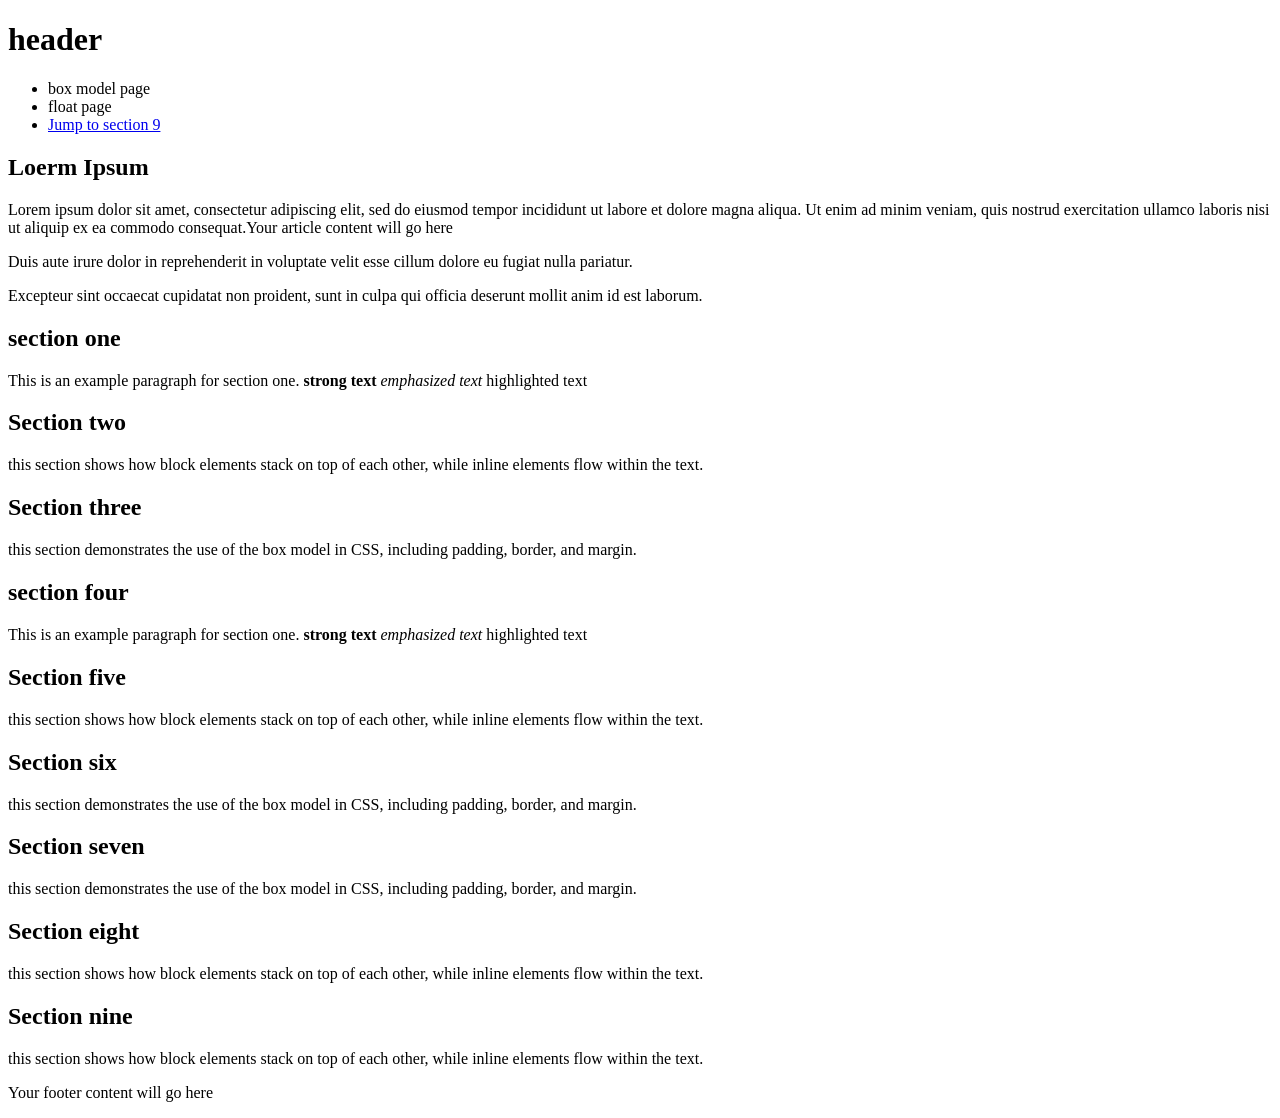
==== float.html @ c368f5b7 "original files" ====
<!DOCTYPE html>

<html lang="en">

<head>

<meta charset="UTF-8">

<meta name="viewport" content="width=device-width, initial-scale=1.0">

<title>Float Layout Page</title>

<link rel="stylesheet" href="FloatStyle.css">  

</head>

<body>

<header>
    <h1>header</h1>
</header>
<section>
<nav>
 <ul>
     <li>box model page</li>
     <li>float page</li>
     <li><a href="#jump">Jump to section 9</a></li>
 </ul>


</nav>
<article>
    <h2> Loerm Ipsum </h2>
    <p>Lorem ipsum dolor sit amet, consectetur adipiscing elit, sed do eiusmod tempor incididunt ut labore et dolore magna aliqua. Ut enim ad minim veniam, quis nostrud exercitation ullamco laboris nisi ut aliquip ex ea commodo consequat.Your article content will go here</p>
    <p>Duis aute irure dolor in reprehenderit in voluptate velit esse cillum dolore eu fugiat nulla pariatur.</p>
    <p>Excepteur sint occaecat cupidatat non proident, sunt in culpa qui officia deserunt mollit anim id est laborum.</p>
    <h2>section one</h2>
                 <p>This is an example paragraph for section one.
                     <strong> strong text</strong>
                    <em> emphasized text</em>
                    <span class="highlight">highlighted text</span>
                </p>

<h2>Section two</h2>
                 <p>
                    this section shows how block elements stack on top of each other,
                    while inline elements flow within the text.
                </p>


 <h2>Section three</h2>
                <p>
                    this section demonstrates the use of the box model in CSS,
                    including padding, border, and margin.
                </p><h2>section four</h2>
                 <p>This is an example paragraph for section one.
                     <strong> strong text</strong>
                    <em> emphasized text</em>
                    <span class="highlight">highlighted text</span>
                </p>

<h2>Section five</h2>
                 <p>
                    this section shows how block elements stack on top of each other,
                    while inline elements flow within the text.
                </p>


 <h2>Section six</h2>
                <p>
                    this section demonstrates the use of the box model in CSS,
                    including padding, border, and margin.
                </p>
     <h2>Section seven</h2>
                <p>
                    this section demonstrates the use of the box model in CSS,
                    including padding, border, and margin.
                

<h2>Section eight</h2>
                 <p>
                    this section shows how block elements stack on top of each other,
                    while inline elements flow within the text.
                </p>
                

<h2 id="jump">Section nine</h2>
                 <p>
                    this section shows how block elements stack on top of each other,
                    while inline elements flow within the text.
                </p>
</article>


</section>
<footer>
<p>Your footer content will go here</p>
</footer>

</body>

</html>
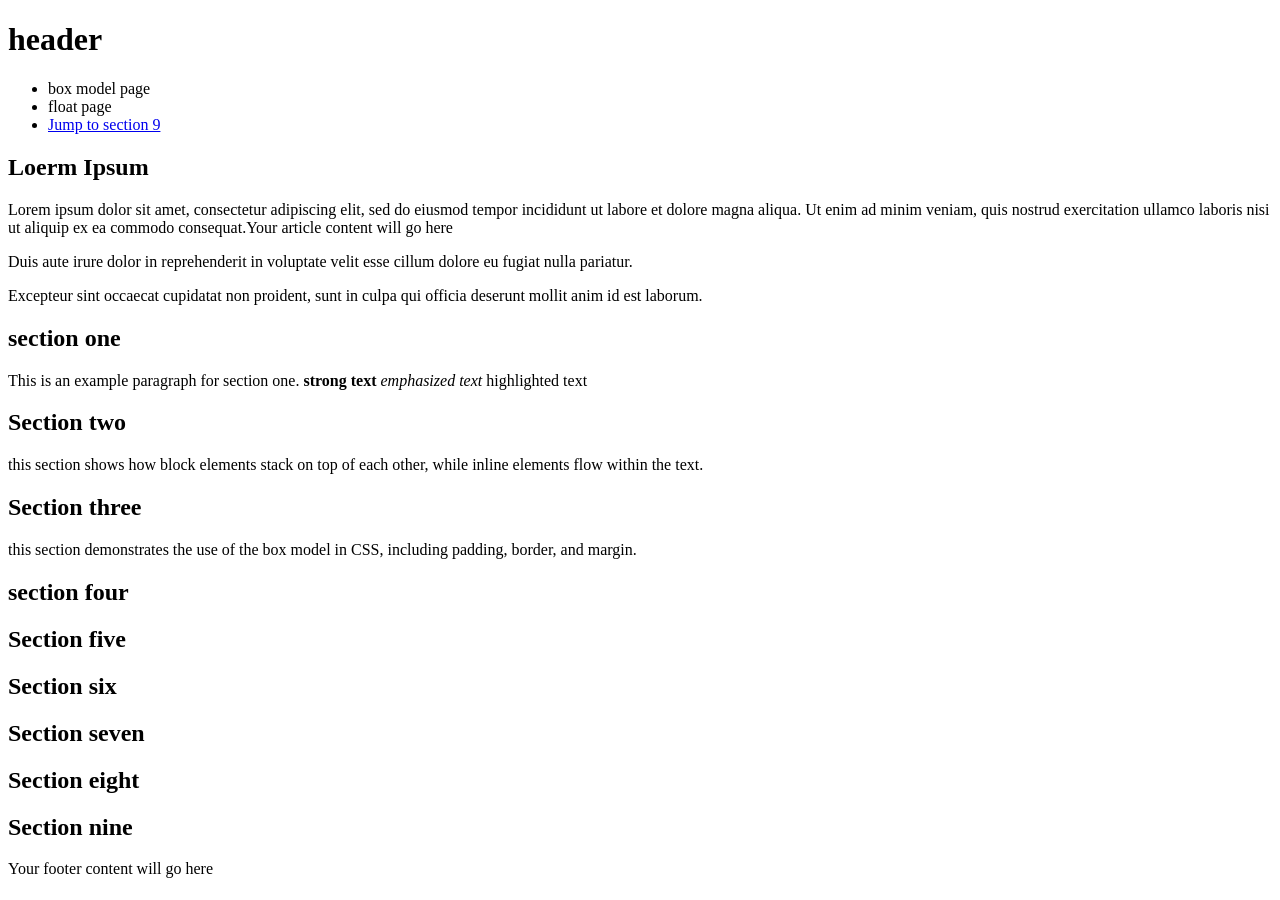
==== commit 554203db: "Add files via upload" ====
--- a/float.html
+++ b/float.html
@@ -1,102 +1,77 @@
-<!DOCTYPE html>
-
-<html lang="en">
-
-<head>
-
-<meta charset="UTF-8">
-
-<meta name="viewport" content="width=device-width, initial-scale=1.0">
-
-<title>Float Layout Page</title>
-
-<link rel="stylesheet" href="FloatStyle.css">  
-
-</head>
-
-<body>
-
-<header>
-    <h1>header</h1>
-</header>
-<section>
-<nav>
- <ul>
-     <li>box model page</li>
-     <li>float page</li>
-     <li><a href="#jump">Jump to section 9</a></li>
- </ul>
-
-
-</nav>
-<article>
-    <h2> Loerm Ipsum </h2>
-    <p>Lorem ipsum dolor sit amet, consectetur adipiscing elit, sed do eiusmod tempor incididunt ut labore et dolore magna aliqua. Ut enim ad minim veniam, quis nostrud exercitation ullamco laboris nisi ut aliquip ex ea commodo consequat.Your article content will go here</p>
-    <p>Duis aute irure dolor in reprehenderit in voluptate velit esse cillum dolore eu fugiat nulla pariatur.</p>
-    <p>Excepteur sint occaecat cupidatat non proident, sunt in culpa qui officia deserunt mollit anim id est laborum.</p>
-    <h2>section one</h2>
-                 <p>This is an example paragraph for section one.
-                     <strong> strong text</strong>
-                    <em> emphasized text</em>
-                    <span class="highlight">highlighted text</span>
-                </p>
-
-<h2>Section two</h2>
-                 <p>
-                    this section shows how block elements stack on top of each other,
-                    while inline elements flow within the text.
-                </p>
-
-
- <h2>Section three</h2>
-                <p>
-                    this section demonstrates the use of the box model in CSS,
-                    including padding, border, and margin.
-                </p><h2>section four</h2>
-                 <p>This is an example paragraph for section one.
-                     <strong> strong text</strong>
-                    <em> emphasized text</em>
-                    <span class="highlight">highlighted text</span>
-                </p>
-
-<h2>Section five</h2>
-                 <p>
-                    this section shows how block elements stack on top of each other,
-                    while inline elements flow within the text.
-                </p>
-
-
- <h2>Section six</h2>
-                <p>
-                    this section demonstrates the use of the box model in CSS,
-                    including padding, border, and margin.
-                </p>
-     <h2>Section seven</h2>
-                <p>
-                    this section demonstrates the use of the box model in CSS,
-                    including padding, border, and margin.
-                
-
-<h2>Section eight</h2>
-                 <p>
-                    this section shows how block elements stack on top of each other,
-                    while inline elements flow within the text.
-                </p>
-                
-
-<h2 id="jump">Section nine</h2>
-                 <p>
-                    this section shows how block elements stack on top of each other,
-                    while inline elements flow within the text.
-                </p>
-</article>
-
-
-</section>
-<footer>
-<p>Your footer content will go here</p>
-</footer>
-
-</body>
-
+<!DOCTYPE html>
+
+<html lang="en">
+
+<head>
+
+<meta charset="UTF-8">
+
+<meta name="viewport" content="width=device-width, initial-scale=1.0">
+
+<title>Float Layout Page</title>
+
+<link rel="stylesheet" href="FloatStyle.css">  
+
+</head>
+
+<body>
+
+<header>
+    <h1>header</h1>
+</header>
+<section>
+<nav>
+ <ul>
+     <li>box model page</li>
+     <li>float page</li>
+     <li><a href="#jump">Jump to section 9</a></li>
+ </ul>
+
+
+</nav>
+<article>
+    <h2> Loerm Ipsum </h2>
+    <p>Lorem ipsum dolor sit amet, consectetur adipiscing elit, sed do eiusmod tempor incididunt ut labore et dolore magna aliqua. Ut enim ad minim veniam, quis nostrud exercitation ullamco laboris nisi ut aliquip ex ea commodo consequat.Your article content will go here</p>
+    <p>Duis aute irure dolor in reprehenderit in voluptate velit esse cillum dolore eu fugiat nulla pariatur.</p>
+    <p>Excepteur sint occaecat cupidatat non proident, sunt in culpa qui officia deserunt mollit anim id est laborum.</p>
+    <h2>section one</h2>
+                 <p>This is an example paragraph for section one.
+                     <strong> strong text</strong>
+                    <em> emphasized text</em>
+                    <span class="highlight">highlighted text</span>
+                </p>
+
+<h2>Section two</h2>
+                 <p>
+                    this section shows how block elements stack on top of each other,
+                    while inline elements flow within the text.
+                </p>
+
+
+ <h2>Section three</h2>
+                <p>
+                    this section demonstrates the use of the box model in CSS,
+                    including padding, border, and margin.
+                </p><h2>section four</h2>
+
+<h2>Section five</h2>
+
+
+ <h2>Section six</h2>
+     <h2>Section seven</h2>
+
+<h2>Section eight</h2>
+                
+
+<h2 id="jump">Section nine</h2>
+</article>
+
+
+</section>
+<footer>
+<p>Your footer content will go here</p>
+</footer>
+
+</body>
+
 </html>
